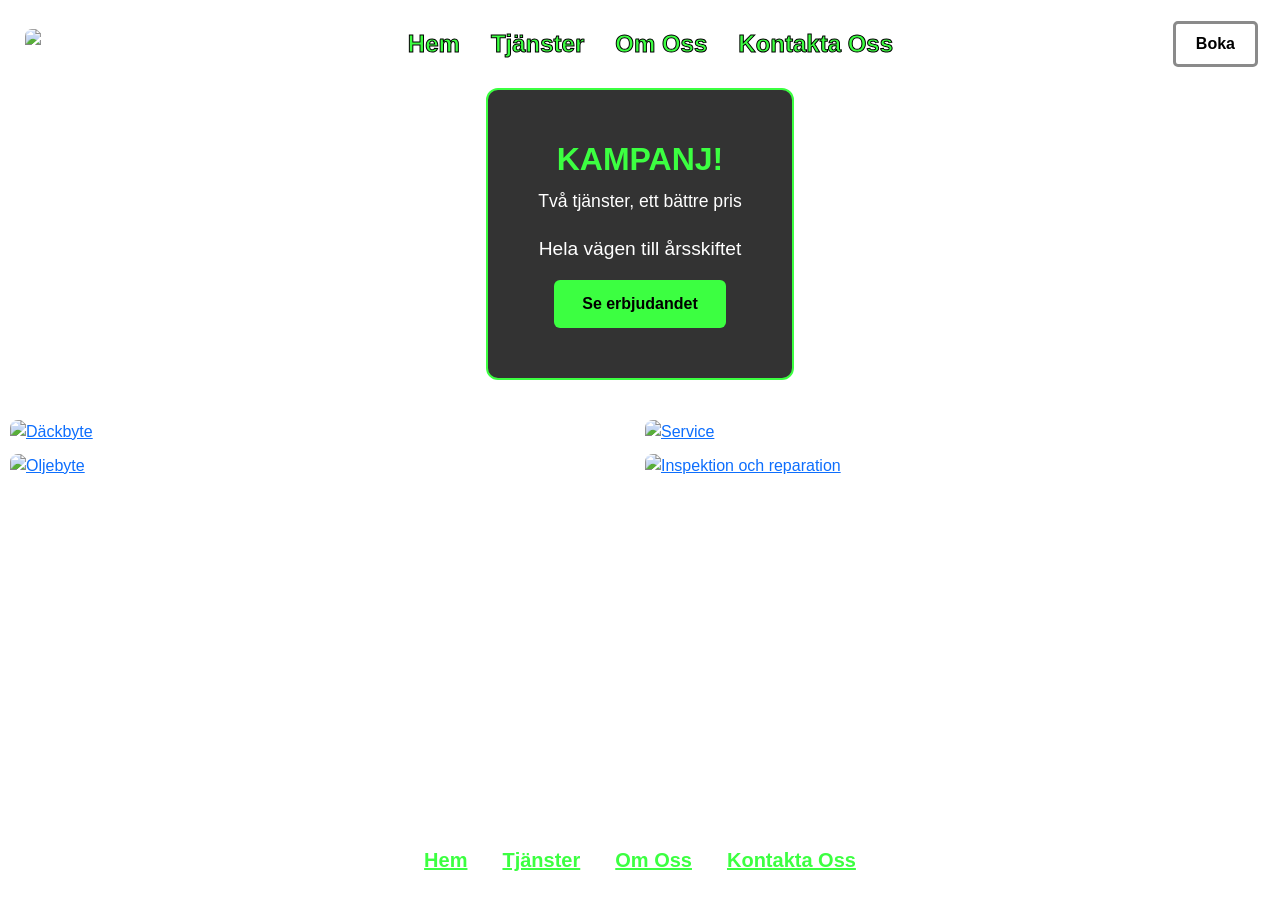
==== index.html @ f9844fe2 "erbjudande & promotion" ====
<!DOCTYPE html>
<html lang="sv" class="index">
<head>
    <meta charset="UTF-8">
    <meta name="viewport" content="width=device-width, initial-scale=1.0">
    <link rel="icon" type="image/x-icon" href="Grit-garage-favicon.png">
    <link rel="stylesheet" href="https://cdn.jsdelivr.net/npm/bootstrap@5.3/dist/css/bootstrap.min.css"><!-- bootstrap länk som tar från internet istället för lokal dator -->
    <link rel="stylesheet" href="index.css">
<!-- Primary Meta Tags -->
<title>Grit garage bilverkstad</title>
<meta name="title" content="Grit garage bilverkstad" />
<meta name="description" content="Oljebyte, service, inspektion, däckbyte och mer!" />
<!-- För bottar -->
 <meta name="robots" content="index, follow">

<!-- Open Graph / Facebook -->
<meta property="og:type" content="website" />
<meta property="og:url" content="Gritgarage.com" />
<meta property="og:title" content="Grit garage bilverkstad" />
<meta property="og:description" content="Oljebyte, service, inspektion, däckbyte och mer!" />
<meta property="og:image" content="https://metatags.io/images/meta-tags.png" />

<!-- X (Twitter) -->
<meta property="twitter:card" content="summary_large_image" />
<meta property="twitter:url" content="Gritgarage.com" />
<meta property="twitter:title" content="Grit Grage Blverkstad" />
<meta property="twitter:description" content="Oljebyte, service, inspektion, däckbyte och mer!" />
<meta property="twitter:image" content="https://metatags.io/images/meta-tags.png" />

<!-- Meta Tags Generated with https://metatags.io -->
</head>
<body>
    <header class="sidhuvud">
         <nav class="navbar navbar-expand-md" data-bs-theme="dark" aria-label="Huvudmeny">
         <!-- bootstrap navbar ovan! normal (horizontellt) från 768px och hamburgarmeny under -->
        <div class="container-fluid"> <!-- gav den classen container-fluid så den kan samarbeta med bootstraps egna kod -->
            <a class="navbar-brand" href="index.html">
                <img class="GG" src="GG ikon.png" alt="Grit Garage - till startsidan"> <!-- att klicka på logon tar tillbaka till startsida -->
            </a> <!-- navbar-toggler är bootstraps egna klass för hamburgarmenyn -->
                <button class="navbar-toggler" type="button" 
                        data-bs-toggle="collapse" data-bs-target="#huvudmeny"
                        aria-controls="huvudmeny" aria-expanded="false"
                        aria-label="Öppna meny">
                    <span class="navbar-toggler-icon"></span>
                </button> <!-- gör så hamburgarmeny bara syns i mobilvy -->
                  <!-- koderna under denna kommentar fälls ihop i mobilvy -->
                <div class="collapse navbar-collapse" id="huvudmeny">
                    <ul class="navbar-nav mx-auto topnav">
                        <li class="nav-item"><a class="nav-link" href="index.html" aria-current="page">Hem</a></li>
                        <li class="nav-item"><a class="nav-link" href="Tjänster.html">Tjänster</a></li>
                        <li class="nav-item"><a class="nav-link" href="Om Oss.html">Om Oss</a></li>
                        <li class="nav-item"><a class="nav-link" href="Kontakt.html">Kontakta Oss</a></li>
                    </ul>
                    <a href="boka.html" class="boka-knapp">Boka</a>
                </div>

            </div>
        </nav>
    </header>
    <main>
        <!-- Tjänsterna här -->
        <section class="promo">
            <h2 class="promo-rubrik">Kampanj!</h2>
            <p class="promo-text">Två tjänster, ett bättre pris</p>
            <p class="erbjudande-text">Hela vägen till årsskiftet</p>
            <a href="erbjudande.html" class="promo-knapp">Se erbjudandet</a>
        </section>
     <div class="tjanster">      
        <a href="dackbyte.html">
            <img class="tjanst-1" src="grit-garage-dackbyte.png" alt="Däckbyte">
        </a>
        <a href="service.html">
            <img class="tjanst-2" src="grit-garage-service.png" alt="Service">
        </a>
        <a href="oljebyte.html">
            <img class="tjanst-3" src="grit-garage-oljebyte.png" alt="Oljebyte">
        </a>
        <a href="inspektion.html">
            <img class="tjanst-4" src="grit-garage-inspektion-reparation.png" alt="Inspektion och reparation">
        </a>
    </div>
    </main>
    <footer class="sidfot">
        <p class="info">
            ©Grit Garage <br>
            Telefon: 0720-334455 <br>
            Mail: Gritgarage@hotmail.com
        </p>
        <div>
            <nav class="Genvag">
            <a href="index.html">Hem</a>
            <a href="Tjänster.html">Tjänster</a>
            <a href="Om Oss.html">Om Oss</a>
            <a href="Kontakt.html">Kontakta Oss</a>
            </nav>
        </div>
    </footer>
        <!-- JS koden behövs för att bootstrap ska fungera -->
<script src="https://cdn.jsdelivr.net/npm/bootstrap@5.3/dist/js/bootstrap.bundle.min.js"></script>
</body>
</html>
---- index.css ----
:root {
    --green: #3cff41;
    --white: white;
    --black: black;
    --gray: #8a8a8a;
    --black-transparent: rgba(0, 0, 0, 0.8);
    --menu-bg: rgba(255, 255, 255, 0.85);
    --text: black;
}
@media (prefers-color-scheme: dark){
    :root {
        --text: white;
        --menu-bg: var(--black-transparent);
    }
}
* {
    box-sizing: border-box; /* padding räknas in i bredden, så inget sticker ut */
}
body { /* la background bilden här i body då den var tvungen att flyttas från html pga bootstrap */
    background: url(Grit-Garage.jpg);
    background-size: cover;
    background-position: center;
    background-repeat: no-repeat;
    background-attachment: fixed;
    margin:0;
    min-height: 100vh;
    display: flex;
    flex-direction: column; /* header, main och footer hamnar under varandra */
    font-family: Arial, sans-serif;
    color: var(--white)
}
.sidhuvud {
    padding: 10px;
}
.GG {
    display: block;
    width: 90px;
    background-color: var(--white);
    border-radius: 10px;
    border-style: double;
}
.boka-knapp {
    display: inline-block;
    margin-top: 10px;
    padding-bottom: 0.5rem;
    padding-left: 1.25rem;
    padding-right: 1.25rem;
    padding-top: 0.5rem;
    color: var(--black);
    background-color:var(--white);
    border-width: 3px;
    border-radius: 5px;
    border-style: solid;
    border-color: var(--gray);
    font-weight: bold;
    text-decoration: none;
    transition-property: background-color, transform;
    transition-duration: 0.2s;
    transition-timing-function: ease;
} /* raden säger till webbläsaren att animera förändring över 0.2s (ease börjar långsamt så att det känns som en naturlig animering)  */
.navbar-toggler {
    border-width: 2px;
    border-color: var(--green);
    border-style: solid;
}/* focus-visible är tillgänglighet, tangentbordsanvändare ser alltid vart de är på sidan */
.boka-knapp:hover, .boka-knapp:focus-visible {
    color: var(--black);
    background-color: var(--green);
    transform: scale(1.1);
}
.topnav .nav-link {
    color: var(--green);
    font-size: 1.2rem;
    font-weight: bold;
    -webkit-text-stroke-color: var(--black);
    -webkit-text-stroke-width: 1px;
    transition-property: color;
    transition-duration: 0.2s;
    transition-timing-function: ease;
}/* focus-visible är tillgänglighet, tangentbordsanvändare ser alltid vart de är på sidan */
.topnav .nav-link:hover, .topnav .nav-link:focus-visible {
    color: white;
}
.navbar-collapse {
    border-radius: 8px;
    padding-bottom: 10px;
    padding-left: 10px;
    padding-right: 10px;
    padding-top: 10px;
    margin-top: 10px;
    background-color: var(--black-transparent);
}
main {
    flex:1; /* pushar ner footer längst ner på sidan */
}
.tjanster {
    display: flex;
    flex-wrap: wrap;
    gap: 10px;
    padding: 10px;
    margin-top:0;
} /* promotion börjar här */
.promo {
    max-width: 90%;
    width: fit-content;
    margin-left: auto;
    margin-right: auto;
    margin-bottom: 30px;
    padding: 50px;
    background-color: var(--black-transparent);
    border-width: 2px;
    border-style: solid;
    border-color: var(--green);
    border-radius: 12px;
    text-align: center;
}
.promo-rubrik {
    margin-bottom: 10px;
    margin-top: 0;
    color: var(--green);
    font-size: 2rem;
    font-weight: bold;
    text-transform: uppercase;
}
.promo-text {
    color: var(--white);
    font-size: 1.1rem;
    margin-bottom: 20px;
} 
.promo-knapp {
    display: inline-block; 
    padding-top: 0.75rem;
    padding-bottom: 0.75rem;
    padding-left: 1.75rem;
    padding-right: 1.75rem;
    color: var(--black);
    background-color: var(--green);
    border-radius: 6px;
    font-weight: bold;
    text-decoration: none;
    transition-property: background-color, transform;
    transition-duration: 0.2s;
    transition-timing-function: ease;
}
.promo-knapp:hover, .promo-knapp:focus-visible {
    color: var(--black);
    background-color: var(--white);
    transform: scale(1.1);
}
.erbjudande {
    width: 90%;
    max-width: 800px;
    margin-top: 60px;
    margin-bottom: 40px;
    margin-left: auto;
    margin-right: auto;
    padding-top: 40px;
    padding-bottom: 40px;
    padding-left: 25px;
    padding-right: 25px;
    background-color: var(--black-transparent);
    border-width: 2px;
    border-style: solid;
    border-color: var(--green);
    border-radius: 12px;
    text-align: center;
}
.erbjudande-rubrik {
    color: var(--green);
    font-weight: bold;
    text-transform: uppercase;
    margin-bottom: 20px;
}
.erbjudande-text {
    color: var(--white);
    font-size: 1.2rem;
}
.tjanster a {
    width: calc(50% - 5px); /* två länkar per rad */
}
.tjanst-1, .tjanst-2, .tjanst-3, .tjanst-4 {
    display: block;
    width: 100%;
    object-fit: cover;
    border-radius: 8px;
}
.sidfot {
    display: flex;
    flex-direction: column; /* info och genvägar under varandra på mobil */
    gap:10px;
    padding:15px;
}
.info {
    margin:0;
    font-size: 16px;
}
.Genvag {
    display: flex;
    flex-wrap: wrap;
    justify-content: center;
    gap:15px;
}
.Genvag a{
   color: var(--green);
    padding: 10px;
    font-weight: bold;
    font-size: 20px;   
}
.Genvag a:hover {
    color: var(--white);
}
@media (min-width: 768px) {
    .navbar-collapse {
        background-color: transparent; /* gör navbarens bakgrundsfärg transparant */
        padding-bottom: 0;
        padding-top: 0;
        padding-left: 0;
        padding-right: 0;
        margin-top: 0;
    }
    .topnav {
        gap: 15px;
    }
    .topnav .nav-link {
        font-size: 1.5rem;
    }
    .boka-knapp {
        margin-top: 0;
    }
}
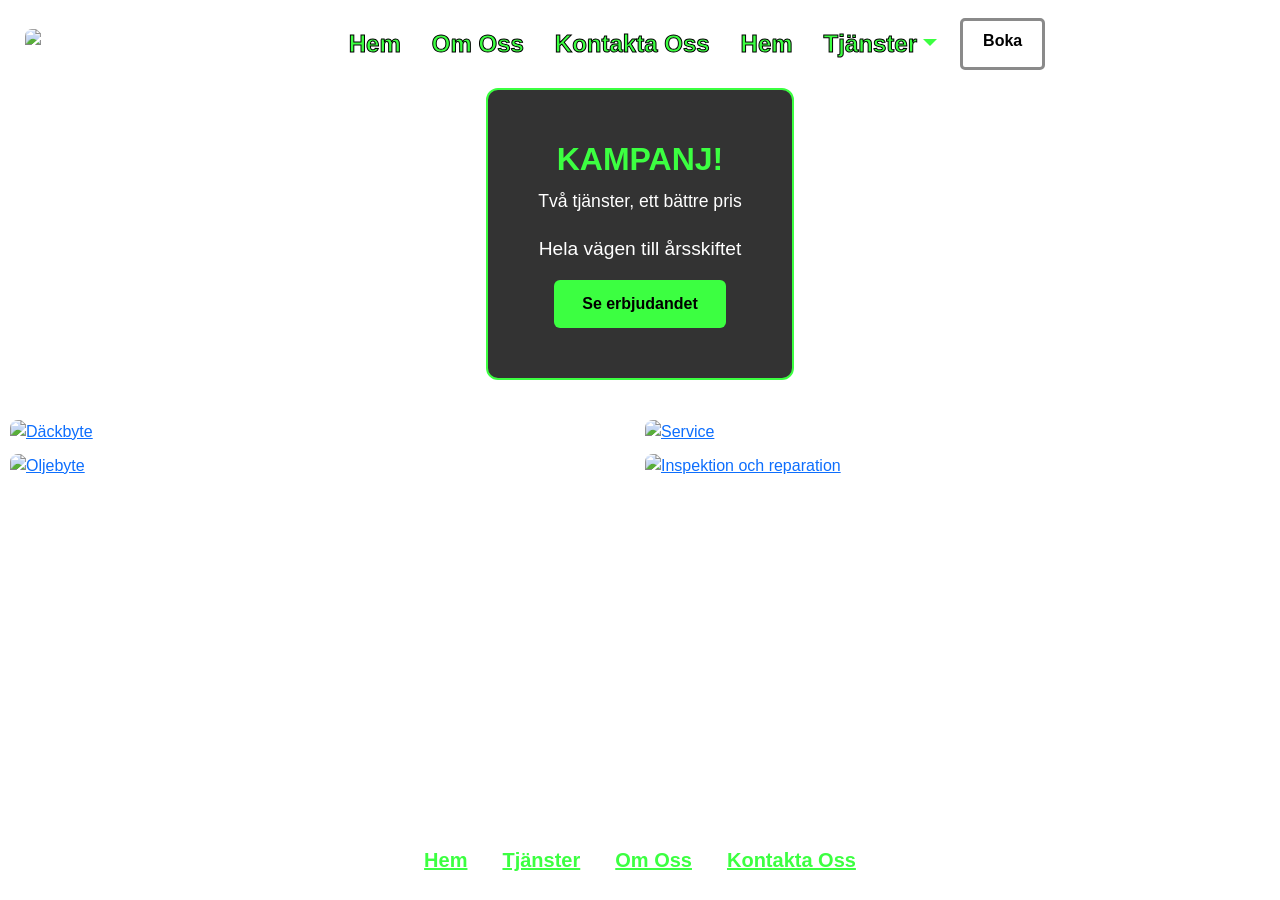
==== commit c322def3: "Hamburgar meny bootstrap" ====
--- a/index.html
+++ b/index.html
@@ -3,7 +3,7 @@
 <head>
     <meta charset="UTF-8">
     <meta name="viewport" content="width=device-width, initial-scale=1.0">
-    <link rel="icon" type="image/x-icon" href="Grit-garage-favicon.png">
+    <link rel="icon" type="image/x-icon" href="Grit-garage-favicon.png"> 
     <link rel="stylesheet" href="https://cdn.jsdelivr.net/npm/bootstrap@5.3/dist/css/bootstrap.min.css"><!-- bootstrap länk som tar från internet istället för lokal dator -->
     <link rel="stylesheet" href="index.css">
 <!-- Primary Meta Tags -->
@@ -47,9 +47,21 @@
                 <div class="collapse navbar-collapse" id="huvudmeny">
                     <ul class="navbar-nav mx-auto topnav">
                         <li class="nav-item"><a class="nav-link" href="index.html" aria-current="page">Hem</a></li>
-                        <li class="nav-item"><a class="nav-link" href="Tjänster.html">Tjänster</a></li>
                         <li class="nav-item"><a class="nav-link" href="Om Oss.html">Om Oss</a></li>
                         <li class="nav-item"><a class="nav-link" href="Kontakt.html">Kontakta Oss</a></li>
+                        <ul class="navbar-nav mx-auto topnav">
+    <li class="nav-item"><a class="nav-link" href="index.html" aria-current="page">Hem</a></li>   <!-- Bootstrap hamburgarmeny -->
+
+    <li class="nav-item dropdown">
+        <a class="nav-link dropdown-toggle" href="#" role="button"
+           data-bs-toggle="dropdown" aria-expanded="false">Tjänster</a>
+        <ul class="dropdown-menu">
+            <li><a class="dropdown-item" href="dackbyte.html">Däckbyte</a></li>
+            <li><a class="dropdown-item" href="service.html">Service</a></li>
+            <li><a class="dropdown-item" href="oljebyte.html">Oljebyte</a></li>
+            <li><a class="dropdown-item" href="inspektion.html">Inspektion och reparation</a></li>
+        </ul>
+    </li>
                     </ul>
                     <a href="boka.html" class="boka-knapp">Boka</a>
                 </div>
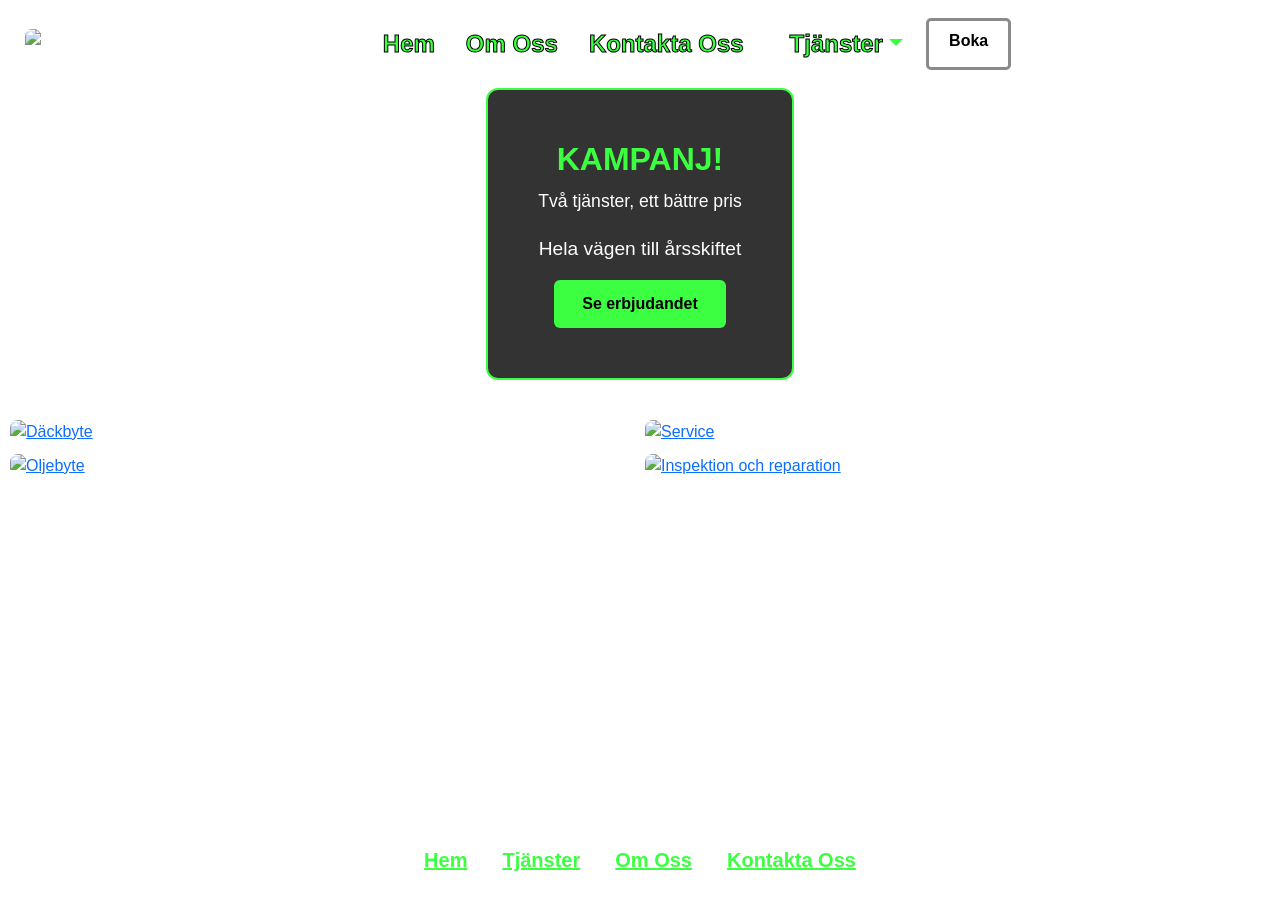
==== commit 33baf3ca: "Gjorde dubbel hemQ_Q" ====
--- a/index.html
+++ b/index.html
@@ -50,7 +50,7 @@
                         <li class="nav-item"><a class="nav-link" href="Om Oss.html">Om Oss</a></li>
                         <li class="nav-item"><a class="nav-link" href="Kontakt.html">Kontakta Oss</a></li>
                         <ul class="navbar-nav mx-auto topnav">
-    <li class="nav-item"><a class="nav-link" href="index.html" aria-current="page">Hem</a></li>   <!-- Bootstrap hamburgarmeny -->
+    <li class="nav-item"></li>   <!-- Bootstrap hamburgarmeny -->
 
     <li class="nav-item dropdown">
         <a class="nav-link dropdown-toggle" href="#" role="button"
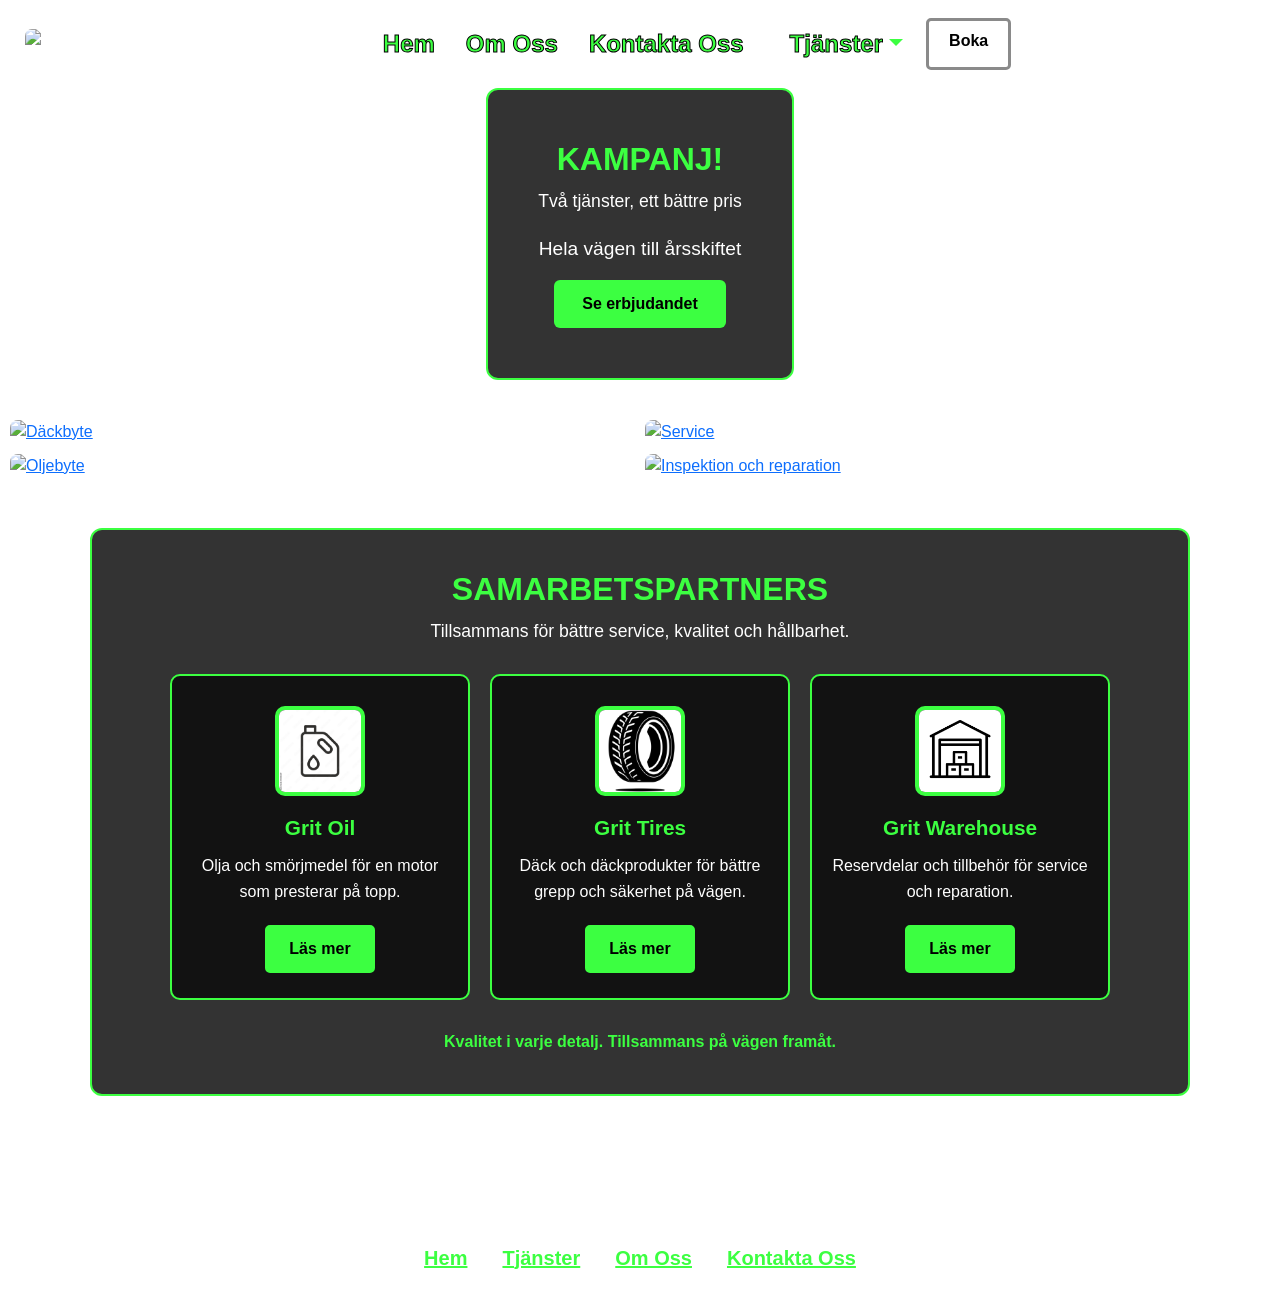
==== commit 3d49ee26: "fixar samarbetspartner" ====
--- a/index.html
+++ b/index.html
@@ -92,6 +92,85 @@
         </a>
     </div>
     </main>
+    
+<!-- Samarbetspartners -->
+
+<section class="samarbetspartners" aria-labelledby="partners-rubrik">
+    <div class="partners-inner">
+
+        <h2 id="partners-rubrik">Samarbetspartners</h2>
+
+        <p class="partners-text">
+            Tillsammans för bättre service, kvalitet och hållbarhet.
+        </p>
+
+        <div class="partners-container">
+
+            <!-- Partner 1 -->
+            <article class="partner-box">
+                <div class="partner-logo">
+                    <img src="oil image.jpg"
+                         alt="Grit Oil logotyp">
+                </div>
+
+                <h3>Grit Oil</h3>
+
+                <p>
+                    Olja och smörjmedel för en motor
+                    som presterar på topp.
+                </p>
+
+                <a href="gritoil.html" class="partner-knapp">
+                    Läs mer
+                </a>
+            </article>
+
+            <!-- Partner 2 -->
+            <article class="partner-box">
+                <div class="partner-logo">
+                    <img src="tire image.jpg"
+                         alt="Grit Tires logotyp">
+                </div>
+
+                <h3>Grit Tires</h3>
+
+                <p>
+                    Däck och däckprodukter för bättre
+                    grepp och säkerhet på vägen.
+                </p>
+
+                <a href="grit–tire.html" class="partner-knapp">
+                    Läs mer
+                </a>
+            </article>
+
+            <!-- Partner 3 -->
+            <article class="partner-box">
+                <div class="partner-logo">
+                    <img src="warehouse-icon.avif"
+                         alt="Grit Warehouse logotyp">
+                </div>
+
+                <h3>Grit Warehouse</h3>
+
+                <p>
+                    Reservdelar och tillbehör för
+                    service och reparation.
+                </p>
+
+                <a href="grit–warehouse.html" class="partner-knapp">
+                    Läs mer
+                </a>
+            </article>
+
+        </div>
+
+        <p class="partners-avslutning">
+            Kvalitet i varje detalj. Tillsammans på vägen framåt.
+        </p>
+
+    </div>
+</section>
     <footer class="sidfot">
         <p class="info">
             ©Grit Garage <br>
--- a/index.css
+++ b/index.css
@@ -184,6 +184,135 @@
     object-fit: cover;
     border-radius: 8px;
 }
+/* Samarbetspartners */
+.samarbetspartners {
+    width: 90%;
+    max-width: 1100px;
+    margin: 40px auto;
+    padding: 40px 20px;
+    background-color: var(--black-transparent);
+    color: var(--white);
+    border: 2px solid var(--green);
+    border-radius: 12px;
+    text-align: center;
+}
+
+.partners-inner {
+    width: 100%;
+    margin: 0 auto;
+}
+
+.samarbetspartners h2 {
+    margin-top: 0;
+    margin-bottom: 10px;
+    color: var(--green);
+    font-size: 2rem;
+    font-weight: bold;
+    text-transform: uppercase;
+}
+
+.partners-text {
+    color: var(--white);
+    font-size: 1.1rem;
+    margin-bottom: 30px;
+}
+
+/* Partnerkorten */
+.partners-container {
+    display: flex;
+    justify-content: center;
+    align-items: stretch;
+    flex-wrap: wrap;
+    gap: 20px;
+}
+
+.partner-box {
+    display: flex;
+    flex: 1 1 220px;
+    flex-direction: column;
+    align-items: center;
+    max-width: 300px;
+    padding: 25px 20px;
+    background-color: rgba(0, 0, 0, 0.65);
+    border: 2px solid var(--green);
+    border-radius: 10px;
+    transition: transform 0.2s ease,
+                box-shadow 0.2s ease,
+                background-color 0.2s ease;
+}
+
+/* Hovereffekt */
+.partner-box:hover {
+    transform: translateY(-5px);
+    box-shadow: 0 0 15px rgba(60, 255, 65, 0.35);
+    background-color: rgba(20, 30, 20, 0.95);
+}
+
+/* Logotyp */
+.partner-logo {
+    display: flex;
+    justify-content: center;
+    align-items: center;
+    width: 100%;
+    height: 100px;
+    margin-bottom: 15px;
+}
+
+.partner-logo img {
+    display: block;
+    max-width: 100%;
+    max-height: 90px;
+    object-fit: contain;
+    border-radius: 10px;
+    border: 4px solid var(--green);
+}
+
+/* Partnernamn */
+.partner-box h3 {
+    margin-top: 0;
+    margin-bottom: 12px;
+    color: var(--green);
+    font-size: 1.3rem;
+    font-weight: bold;
+}
+
+/* Beskrivning */
+.partner-box p {
+    flex-grow: 1;
+    color: var(--white);
+    line-height: 1.6;
+    margin-bottom: 20px;
+}
+
+/* Läs mer-knapp */
+.partner-knapp {
+    display: inline-block;
+    padding: 10px 22px;
+    color: var(--black);
+    background-color: var(--green);
+    border: 2px solid var(--green);
+    border-radius: 5px;
+    font-weight: bold;
+    text-decoration: none;
+    transition: background-color 0.2s ease,
+                color 0.2s ease,
+                transform 0.2s ease;
+}
+
+.partner-knapp:hover,
+.partner-knapp:focus-visible {
+    color: var(--white);
+    background-color: transparent;
+    transform: scale(1.05);
+}
+
+/* Avslutande text */
+.partners-avslutning {
+    margin-top: 30px;
+    margin-bottom: 0;
+    color: var(--green);
+    font-weight: bold;
+}
 .sidfot {
     display: flex;
     flex-direction: column; /* info och genvägar under varandra på mobil */
@@ -227,4 +356,5 @@
     .boka-knapp {
         margin-top: 0;
     }
+
 }
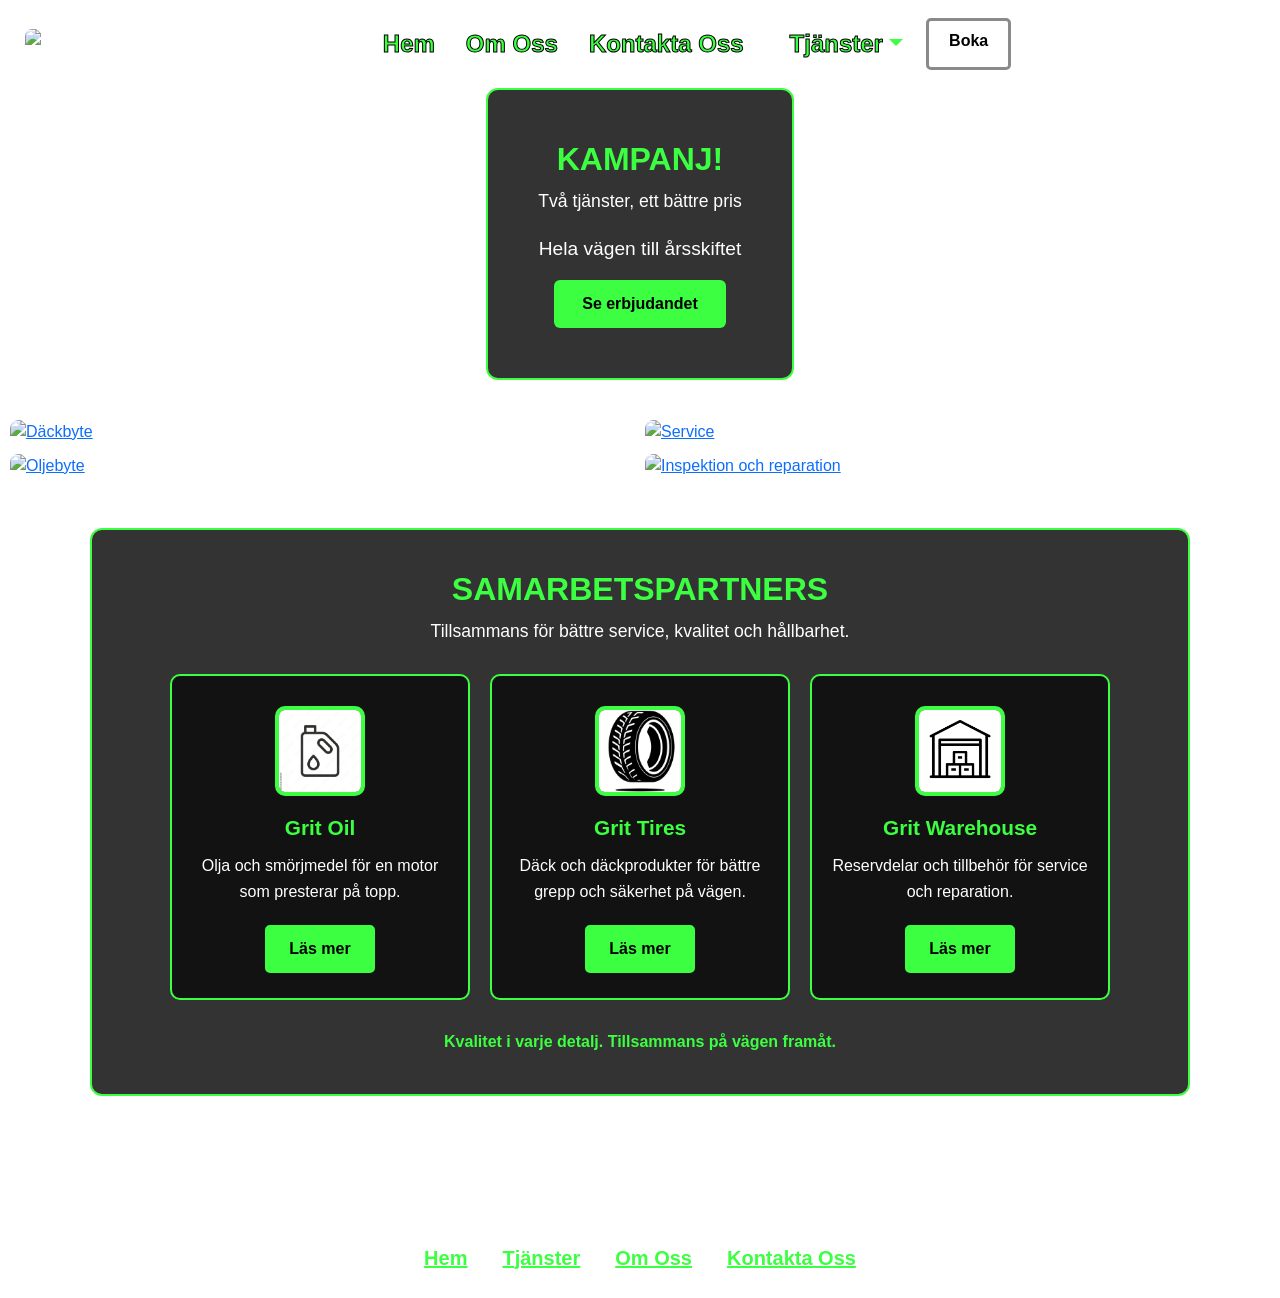
==== commit 2c0bde5c: "bugfixes" ====
--- a/index.html
+++ b/index.html
@@ -62,7 +62,6 @@
             <li><a class="dropdown-item" href="inspektion.html">Inspektion och reparation</a></li>
         </ul>
     </li>
-                    </ul>
                     <a href="boka.html" class="boka-knapp">Boka</a>
                 </div>
 
--- a/index.css
+++ b/index.css
@@ -6,6 +6,7 @@
     --black-transparent: rgba(0, 0, 0, 0.8);
     --menu-bg: rgba(255, 255, 255, 0.85);
     --text: black;
+    --space: 1.25rem;
 }
 @media (prefers-color-scheme: dark){
     :root {
@@ -43,8 +44,8 @@
     display: inline-block;
     margin-top: 10px;
     padding-bottom: 0.5rem;
-    padding-left: 1.25rem;
-    padding-right: 1.25rem;
+    padding-left: var(--space);
+    padding-right: var(--space);
     padding-top: 0.5rem;
     color: var(--black);
     background-color:var(--white);
@@ -58,6 +59,62 @@
     transition-duration: 0.2s;
     transition-timing-function: ease;
 } /* raden säger till webbläsaren att animera förändring över 0.2s (ease börjar långsamt så att det känns som en naturlig animering)  */
+.boka-wrapper {
+  text-align: center;
+  margin-top: 30px;
+}
+.boka-nu {
+  display: inline-block;
+
+  padding-top: 12px;
+  padding-bottom: 12px;
+  padding-left: 36px;
+  padding-right: 36px;
+  font-size: 1.3rem;
+  font-weight: bold;
+  text-decoration: none;
+  color: var(--black);
+  background-color: var(--white);
+  border-width: 2px;
+  border-style: solid;
+  border-color: var(--gray);
+  border-radius: 6px;
+}
+.boka-nu:hover {
+  background-color: var(--green);
+  color: var(--black);
+  text-shadow: none;
+}
+.boka-stor {
+  font-size: 1.3rem;
+  padding-top: 12px;
+  padding-bottom: 12px;
+  padding-left: 36px;
+  padding-right: 36px;
+}
+.pris-ruta {
+  background-color:var(--black-transparent);
+  color: var(--white);
+  border-width: 2px;
+  border-style: solid;
+  border-color: var(--green);
+  border-radius: 10px;
+  padding-top: 20px;
+  padding-bottom: 20px;
+  padding-left: 30px;
+  padding-right: 30px;
+  margin-top: 20px;
+  margin-bottom: 20px;
+  max-width: 500px;
+  margin-left: auto;
+  margin-right: auto;
+  text-align: center;
+}
+.nytt-pris {
+  color: var(--green);
+  font-size: 1.5rem;
+  font-weight: bold;
+}
 .navbar-toggler {
     border-width: 2px;
     border-color: var(--green);
@@ -357,4 +414,21 @@
         margin-top: 0;
     }
 
-}+}
+
+
+.tjanster a {          /* hover effekt på bilderna */
+    display: block;
+    overflow: hidden;          
+    border-radius: 8px;
+}
+.tjanster a img {
+    transition: transform 0.3s ease, filter 0.3s ease;
+}
+
+.tjanster a:hover img,
+    .tjanster a:focus-visible img {    /* storlek och lite brightness på bilderna */
+        transform: scale(1.05);
+        filter: brightness(1.3);
+    
+    }
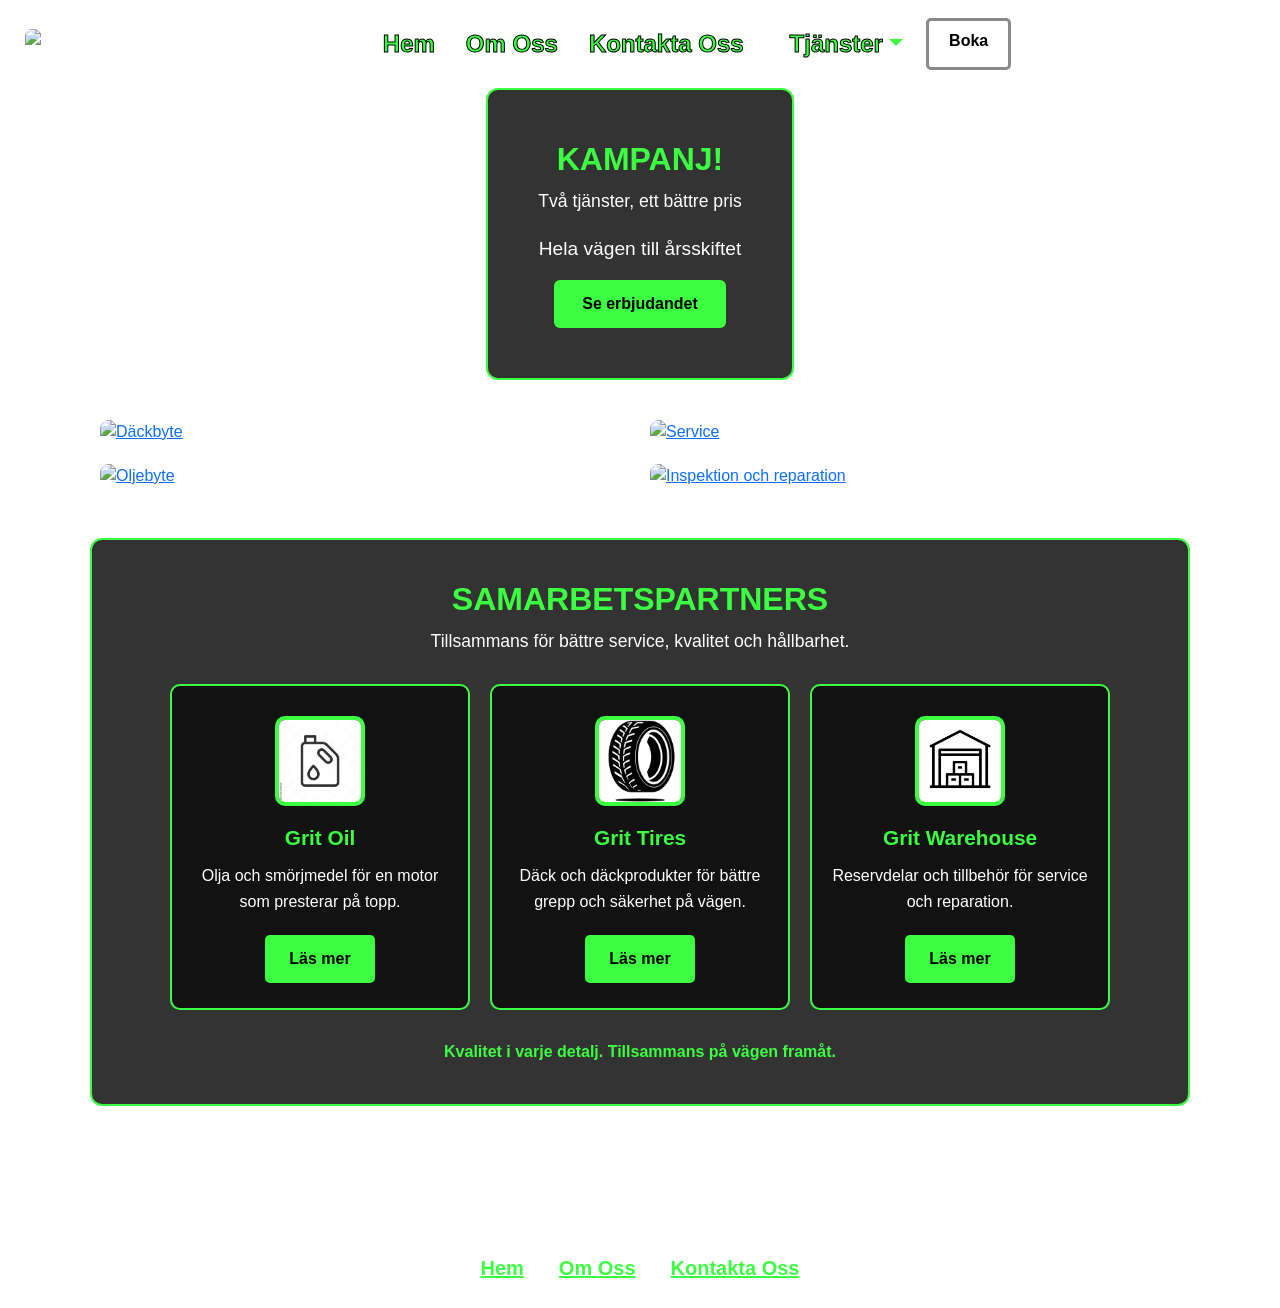
==== commit c3d6226f: "bug fixes" ====
--- a/index.html
+++ b/index.html
@@ -179,7 +179,6 @@
         <div>
             <nav class="Genvag">
             <a href="index.html">Hem</a>
-            <a href="Tjänster.html">Tjänster</a>
             <a href="Om Oss.html">Om Oss</a>
             <a href="Kontakt.html">Kontakta Oss</a>
             </nav>
--- a/index.css
+++ b/index.css
@@ -394,7 +394,29 @@
 }
 .Genvag a:hover {
     color: var(--white);
-}
+} .tjanster a {
+        width: calc(50% - 10px);
+    }
+    .topnav {
+        gap: 15px;
+    }
+    .topnav .nav-link {
+        font-size: 1.5rem;
+    }
+    .boka-knapp {
+        margin-top: 0;
+    }
+.tjanster a {          /* hover effekt på bilderna */
+    display: block;
+    overflow: hidden;          
+    border-radius: 8px;
+    transition: transform 0.3s ease, filter 0.3s ease;
+}
+.tjanster a:hover img,
+    .tjanster a:focus-visible img {    /* storlek och lite brightness på bilderna */
+        transform: scale(1.05);
+        filter: brightness(1.3);
+    }
 @media (min-width: 768px) {
     .navbar-collapse {
         background-color: transparent; /* gör navbarens bakgrundsfärg transparant */
@@ -404,31 +426,12 @@
         padding-right: 0;
         margin-top: 0;
     }
-    .topnav {
-        gap: 15px;
-    }
-    .topnav .nav-link {
-        font-size: 1.5rem;
-    }
-    .boka-knapp {
-        margin-top: 0;
-    }
-
-}
-
-
-.tjanster a {          /* hover effekt på bilderna */
-    display: block;
-    overflow: hidden;          
-    border-radius: 8px;
-}
-.tjanster a img {
-    transition: transform 0.3s ease, filter 0.3s ease;
-}
-
-.tjanster a:hover img,
-    .tjanster a:focus-visible img {    /* storlek och lite brightness på bilderna */
-        transform: scale(1.05);
-        filter: brightness(1.3);
-    
-    }
+}
+@media (min-width: 1100px) {
+        .tjanster {
+        max-width: 1100px;
+        margin-left: auto;
+        margin-right: auto;
+        gap: 20px;
+    }
+    }
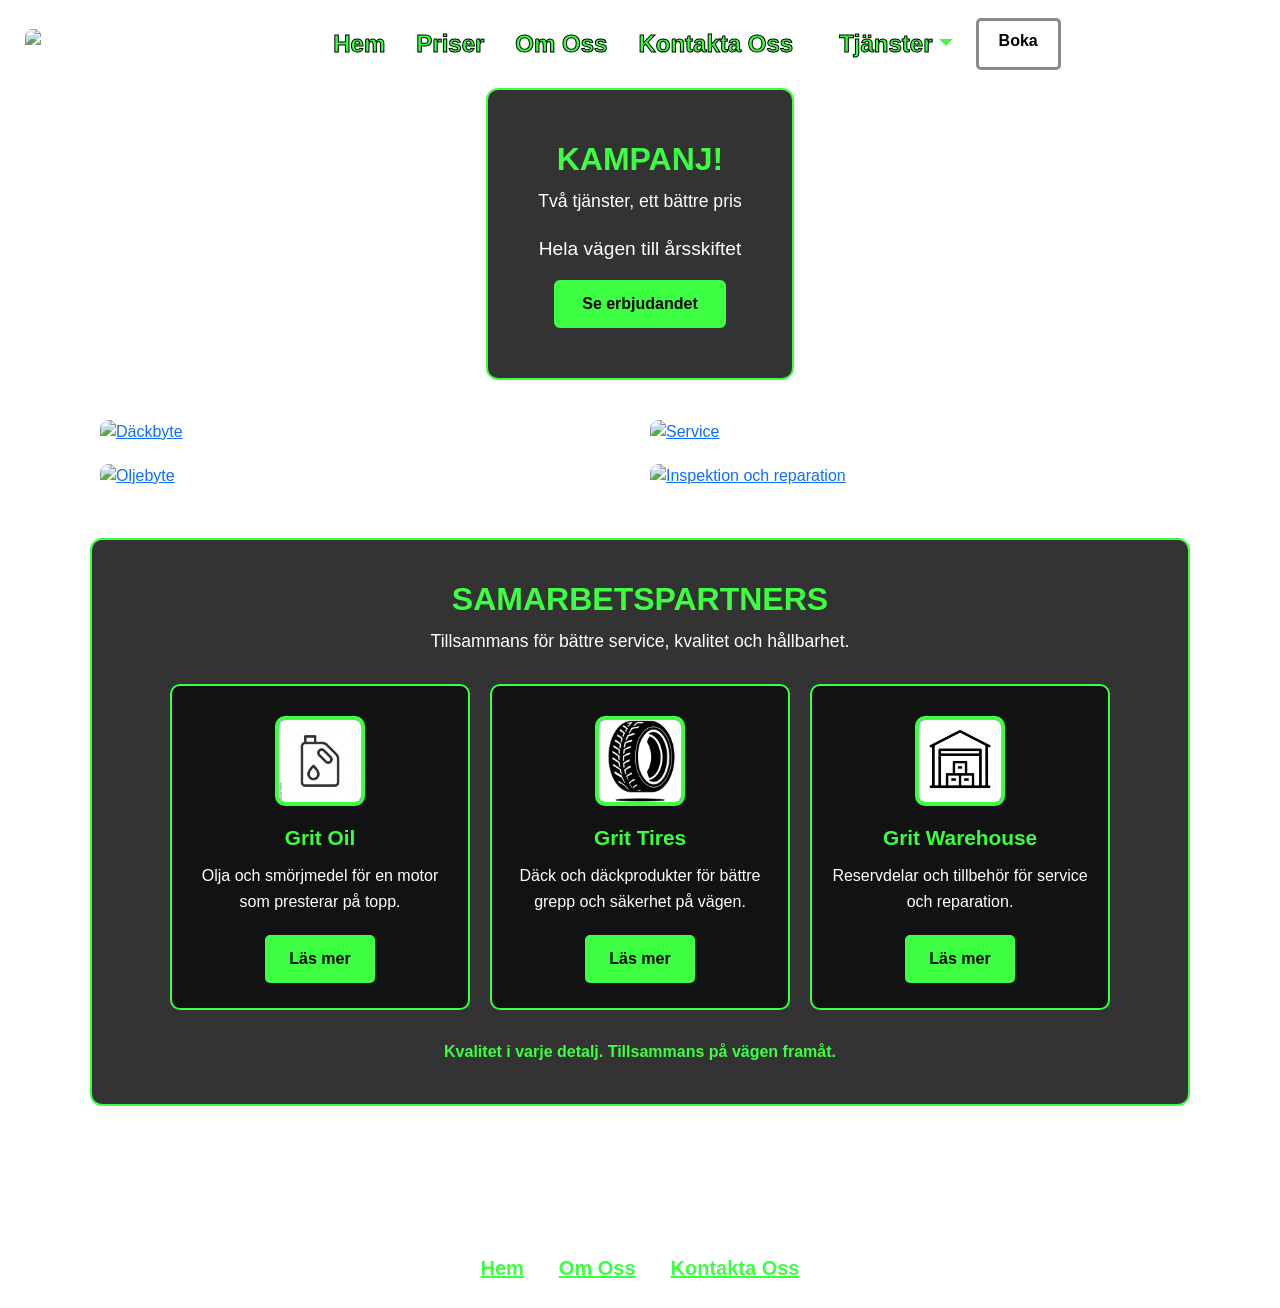
==== commit f5e49c1d: "tabell update" ====
--- a/index.html
+++ b/index.html
@@ -47,6 +47,7 @@
                 <div class="collapse navbar-collapse" id="huvudmeny">
                     <ul class="navbar-nav mx-auto topnav">
                         <li class="nav-item"><a class="nav-link" href="index.html" aria-current="page">Hem</a></li>
+                        <li class="nav-item"><a class="nav-link" href="tabell.html">Priser</a></li>
                         <li class="nav-item"><a class="nav-link" href="Om Oss.html">Om Oss</a></li>
                         <li class="nav-item"><a class="nav-link" href="Kontakt.html">Kontakta Oss</a></li>
                         <ul class="navbar-nav mx-auto topnav">
--- a/index.css
+++ b/index.css
@@ -18,7 +18,7 @@
     box-sizing: border-box; /* padding räknas in i bredden, så inget sticker ut */
 }
 body { /* la background bilden här i body då den var tvungen att flyttas från html pga bootstrap */
-    background: url(Grit-Garage.jpg);
+    background: url(boka&konfirmation.png);
     background-size: cover;
     background-position: center;
     background-repeat: no-repeat;
@@ -362,7 +362,6 @@
     background-color: transparent;
     transform: scale(1.05);
 }
-
 /* Avslutande text */
 .partners-avslutning {
     margin-top: 30px;
@@ -372,7 +371,7 @@
 }
 .sidfot {
     display: flex;
-    flex-direction: column; /* info och genvägar under varandra på mobil */
+    flex-direction: column;
     gap:10px;
     padding:15px;
 }
@@ -434,4 +433,48 @@
         margin-right: auto;
         gap: 20px;
     }
-    }+    }
+@media (max-width: 767px) {
+     .samarbetspartners {
+        width: 98%;
+        padding: 15px 5px;
+    }
+
+    .partners-container {
+        display: flex;
+        flex-direction: row; 
+        gap: 10px;
+        justify-content: center;
+    }
+
+    .partner-box {
+        flex: 1 1 0;
+        min-width: 0;
+        max-width: none;
+        padding: 10px 5px;
+    }
+
+    .partner-logo {
+        height: 55px;
+    }
+
+    .partner-logo img {
+        max-width: 100%;
+        max-height: 45px;
+        border-width: 2px;
+    }
+
+    .partner-box h3 {
+        font-size: 0.8rem;
+    }
+
+    .partner-box p {
+        font-size: 0.7rem;
+        line-height: 1.4;
+    }
+
+    .partner-knapp {
+        padding: 6px 4px;
+        font-size: 0.7rem;
+    }
+}
